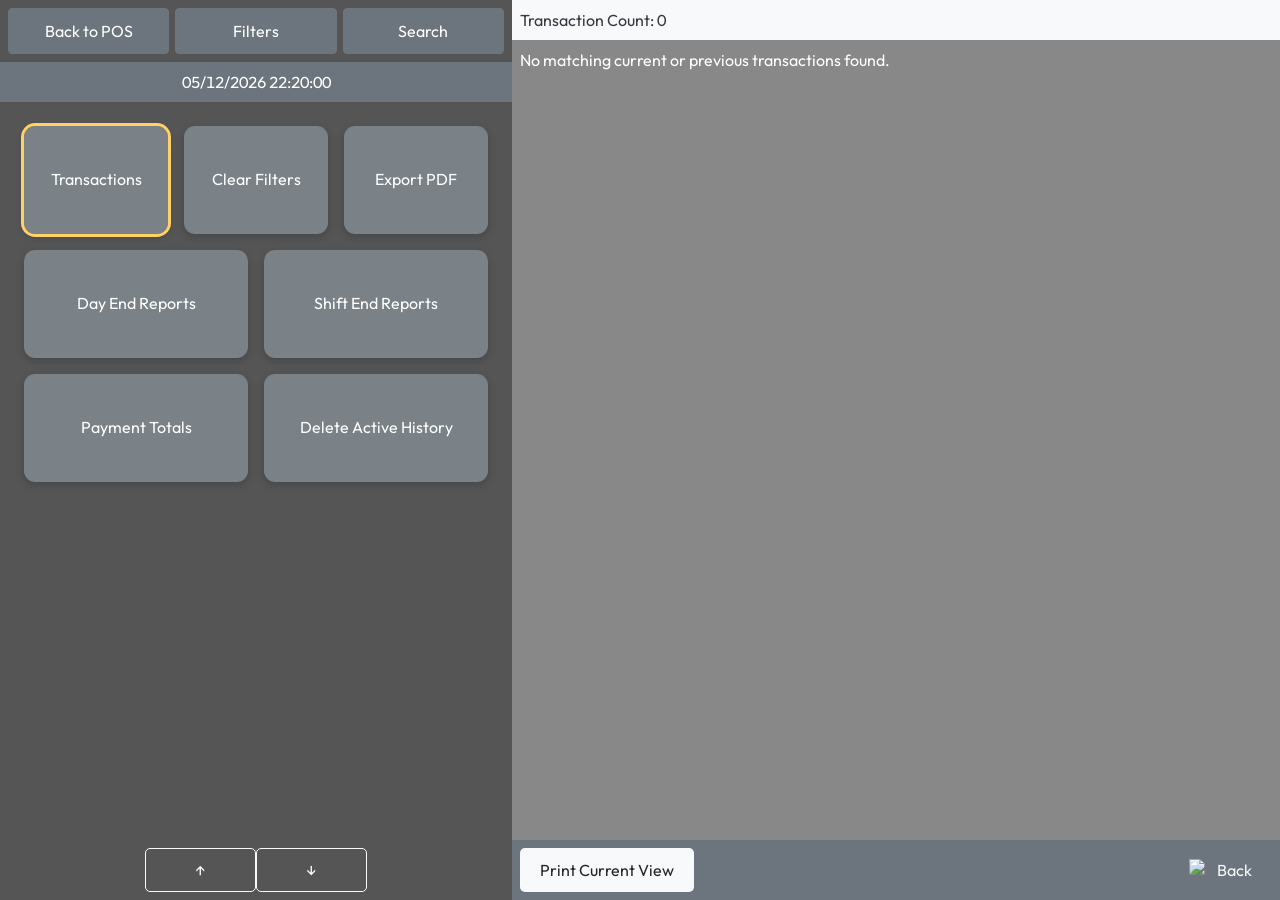
==== history.html @ 29e6bc11 "Initial commit - Rohn POS" ====
<!DOCTYPE html>
<html lang="en">
<head>
    <meta charset="UTF-8">
    <meta name="viewport" content="width=device-width, initial-scale=1.0">
    <title>Rohn POS - Transaction History</title>
    <link rel="icon" type="image/png" href="cash-register.png">
    <link rel="apple-touch-icon" href="cash-register.png">
    <link rel="stylesheet" href="https://stackpath.bootstrapcdn.com/bootstrap/4.5.2/css/bootstrap.min.css">
    <style>
        html, body { height: 100%; margin: 0; font-family: Arial, sans-serif; background: #4a4a4a; color: white; }
        .container-fluid { height: 100%; display: flex; flex-direction: column; }
        .row { display: flex; flex-grow: 1; }
        .left-panel { width: 40%; background: #555; display: flex; flex-direction: column; justify-content: space-between; }
        .right-panel { width: 60%; background: #888; display: flex; flex-direction: column; justify-content: space-between; }
        .transactions { display: flex; justify-content: space-around; padding: 10px; }
        .transactions button { flex: 1; margin: 0 5px; padding: 10px; font-size: 16px; }
        .datetime { text-align: center; padding: 10px; background: #666; }
        .info-bar { display: flex; justify-content: space-between; padding: 10px 20px; background: #999; }
        .actions { display: grid; grid-template-columns: repeat(2, 1fr); gap: 10px; padding: 20px; }
        .actions button { width: 100%; min-height: 70px; padding: 12px; border: 0; border-radius: 8px; }
        .history-list-container { flex-grow: 1; padding: 10px; overflow-y: auto; }
        .transaction { margin-bottom: 15px; padding: 14px; border: 1px solid #ccc; border-radius: 8px; background: #f9f9f9; color: #333; }
        .transaction h3 { margin: 0 0 10px; color: #555; }
        .transaction ul { list-style: none; padding: 0; }
        .transaction li, .archive-entry { padding: 5px 0; border-bottom: 1px dashed #ddd; }
        .total { margin-top: 10px; color: #007bff; font-weight: bold; }
        .footer-buttons { display: flex; justify-content: space-between; padding: 10px 20px; }
        .footer-buttons button { padding: 10px 20px; font-size: 16px; border: 0; border-radius: 5px; }
        .payment-totals-grid { display: grid; grid-template-columns: repeat(3, minmax(0, 1fr)); gap: 14px; }
        .payment-total-card { display: flex; flex-direction: column; gap: 10px; padding: 22px; border-radius: 10px; background: #f8f9fa; color: #333; box-shadow: 0 3px 8px rgb(0 0 0 / 18%); }
        .payment-total-card strong { font-size: 1.7rem; color: #007bff; }
        .payment-total-card.grand-total { grid-column: 1 / -1; background: #e9ecef; }
        .view-active { outline: 3px solid #ffd166 !important; }
        @media (max-width: 600px) { .payment-totals-grid { grid-template-columns: 1fr; } .payment-total-card.grand-total { grid-column: auto; } }
    </style>
    <link rel="stylesheet" href="styles.css">
</head>
<body class="history-page">
    <div class="container-fluid h-100">
        <div class="row h-100">
            <div class="col-md-4 left-panel d-flex flex-column justify-content-between">
                <div>
                    <div class="transactions d-flex justify-content-around p-2">
                        <button onclick="window.location.href='index.html'" class="btn btn-secondary">Back to POS</button>
                        <button id="filter-history" class="btn btn-secondary">Filters</button>
                        <button id="search-history" class="btn btn-secondary">Search</button>
                    </div>
                    <div class="datetime bg-secondary text-center p-2"></div>
                    <div class="actions history-actions">
                        <button id="show-transactions" class="btn btn-secondary">Transactions</button>
                        <button id="clear-history-filters" class="btn btn-secondary">Clear Filters</button>
                        <button id="export-pdf" class="btn btn-secondary">Export PDF</button>
                        <button id="show-day-reports" class="btn btn-secondary">Day End Reports</button>
                        <button id="show-shift-reports" class="btn btn-secondary">Shift End Reports</button>
                        <button id="show-payment-totals" class="btn btn-secondary">Payment Totals</button>
                        <button id="delete-history" class="btn btn-secondary">Delete Active History</button>
                    </div>
                </div>
                <div class="scroll-btns d-flex justify-content-center p-2">
                    <button class="btn btn-outline-light mr-1">&uarr;</button>
                    <button class="btn btn-outline-light">&darr;</button>
                </div>
            </div>
            <div class="col-md-8 right-panel d-flex flex-column justify-content-between">
                <div class="info-bar bg-light text-dark d-flex justify-content-between p-2">
                    <div id="history-heading">Transaction Count: <span id="history-count">0</span></div>
                    <div id="active-filter-label"></div>
                </div>
                <div class="history-list-container p-2 overflow-auto flex-grow-1" id="history-list"></div>
                <div class="footer-buttons bg-secondary d-flex justify-content-between p-2">
                    <button id="print-history" class="btn btn-light" onclick="window.print()">Print Current View</button>
                    <button class="btn btn-outline-light" onclick="window.history.back()">
                        <img src="https://cdn.jsdelivr.net/npm/lucide-static@latest/icons/arrow-left.svg" alt="Back">
                        Back
                    </button>
                </div>
            </div>
        </div>
    </div>
    <script src="script.js"></script>
    <script src="https://cdnjs.cloudflare.com/ajax/libs/jspdf/2.5.1/jspdf.umd.min.js"></script>
    <script>
        let historyFilters = { method: 'All', date: '' };
        let currentHistoryView = 'transactions';

        const getQuery = () => (localStorage.getItem('pos_history_query') || '').toLowerCase();
        const getDate = () => historyFilters.date ? new Date(`${historyFilters.date}T00:00:00`).toLocaleDateString('en-GB') : '';

        function entryMatches(entry) {
            const query = getQuery();
            const date = getDate();
            const type = String(entry.type || '').toLowerCase();
            const queryMatch = !query || String(entry.timestamp || '').toLowerCase().includes(query) || type.includes(query) ||
                (entry.items || []).some(item => String(item.name || item.status || '').toLowerCase().includes(query));
            const dateMatch = !date || String(entry.timestamp || '').startsWith(date);
            const method = historyFilters.method.toLowerCase();
            const methodMatch = historyFilters.method === 'All' ||
                (historyFilters.method === 'Cash' ? type === 'sale' || type.includes('cash') :
                historyFilters.method === 'Debit Card' ? type.includes('debit card') || type.includes('apple pay') :
                historyFilters.method === 'Refund' ? type.includes('refund') : type.includes(method));
            return queryMatch && dateMatch && methodMatch;
        }

        function reportMatches(report) {
            const entries = report.transactions || report.allTransactions || [];
            const ended = new Date(report.endedAt).toLocaleString('en-GB');
            const query = getQuery();
            const date = getDate();
            const matchingEntries = entries.filter(entryMatches);
            const queryMatch = !query || String(report.id).toLowerCase().includes(query) || ended.toLowerCase().includes(query) || matchingEntries.length;
            const dateMatch = !date || ended.startsWith(date) || matchingEntries.length;
            const methodMatch = historyFilters.method === 'All' || matchingEntries.length;
            return queryMatch && dateMatch && methodMatch;
        }

        function setHeading(label, count) {
            document.getElementById('history-heading').innerHTML = `${label}: <span id="history-count">${count}</span>`;
            const parts = [];
            if (historyFilters.method !== 'All') parts.push(historyFilters.method);
            if (historyFilters.date) parts.push(historyFilters.date);
            if (getQuery()) parts.push(`Search: ${getQuery()}`);
            document.getElementById('active-filter-label').textContent = parts.join(' | ');
        }

        function entryCard(entry, printable = true) {
            const card = document.createElement('article');
            card.className = 'transaction';
            card.innerHTML = `
                <h3>Type: ${escapeHtml(entry.type || '-')}</h3>
                <p>Date: ${escapeHtml(entry.timestamp || '-')}</p>
                <ul>${(entry.items || []).map(item => `<li>${escapeHtml(item.name || item.status || '-')} — Qty: ${item.qty || '-'}, Total: ${formatCurrency(item.total)}</li>`).join('')}</ul>
                <div class="total">Total: ${formatCurrency(entry.total)}</div>
                ${printable ? '<button class="print-receipt-btn btn btn-sm btn-primary mt-2">Print Receipt</button>' : ''}
            `;
            card.querySelector('.print-receipt-btn')?.addEventListener('click', () => printReceipt(entry));
            return card;
        }

        function printReceipt(entry) {
            const receipt = window.open('', '', 'width=420,height=650');
            receipt.document.write(`<h2>${escapeHtml(entry.type)}</h2><p>${escapeHtml(entry.timestamp)}</p>`);
            receipt.document.write(`<ul>${(entry.items || []).map(item => `<li>${escapeHtml(item.name || '-')}: ${formatCurrency(item.total)}</li>`).join('')}</ul>`);
            receipt.document.write(`<h3>Total: ${formatCurrency(entry.total)}</h3>`);
            receipt.document.close(); receipt.print();
        }

        function displayTransactions() {
            const lookupActive = Boolean(getQuery() || historyFilters.method !== 'All' || historyFilters.date);
            const sourceEntries = lookupActive
                ? allUniqueEntries()
                : JSON.parse(localStorage.getItem('pos_history') || '[]');
            const entries = sourceEntries
                .filter(entryMatches)
                .sort((a, b) => getEntryTime(b) - getEntryTime(a));
            const list = document.getElementById('history-list'); list.innerHTML = '';
            entries.forEach(entry => list.appendChild(entryCard(entry)));
            if (!entries.length) list.innerHTML = '<p>No matching current or previous transactions found.</p>';
            setHeading('Transaction Count', entries.length);
        }

        function displayReports(kind) {
            const key = kind === 'shift' ? 'pos_shift_reports' : 'pos_day_reports';
            const reports = JSON.parse(localStorage.getItem(key) || '[]').filter(reportMatches).reverse();
            const list = document.getElementById('history-list'); list.innerHTML = '';
            reports.forEach(report => {
                const entries = (report.transactions || report.allTransactions || []).filter(entryMatches);
                const card = document.createElement('section'); card.className = 'transaction archive-report';
                card.innerHTML = `<h3>${kind === 'shift' ? 'Shift End Report' : 'Day End Report'}</h3>
                    <p><strong>Started:</strong> ${new Date(report.startedAt).toLocaleString('en-GB')}</p>
                    <p><strong>Ended:</strong> ${new Date(report.endedAt).toLocaleString('en-GB')}</p>
                    ${kind === 'day' ? `<p><strong>Shifts included:</strong> ${(report.shiftReportIds || []).length}</p>` : ''}
                    <p><strong>Matching transactions:</strong> ${entries.length}</p>
                    <div class="total">Report net total: ${formatCurrency(report.total)}</div>
                    <div class="archive-report-entries"></div>`;
                entries.forEach(entry => {
                    const row = document.createElement('div'); row.className = 'archive-entry';
                    row.textContent = `${entry.timestamp} — ${entry.type}: ${formatCurrency(entry.total)}`;
                    card.querySelector('.archive-report-entries').appendChild(row);
                });
                list.appendChild(card);
            });
            if (!reports.length) list.innerHTML = `<p>No matching ${kind} end reports found.</p>`;
            setHeading(kind === 'shift' ? 'Shift Report Count' : 'Day Report Count', reports.length);
        }

        function allUniqueEntries() {
            const entries = [
                ...JSON.parse(localStorage.getItem('pos_history') || '[]'),
                ...JSON.parse(localStorage.getItem('pos_shift_reports') || '[]').flatMap(report => report.transactions || []),
                ...JSON.parse(localStorage.getItem('pos_day_reports') || '[]').flatMap(report => report.allTransactions || [])
            ];
            const seen = new Set();
            return entries.filter(entry => { const key = entry.id || `${entry.timestamp}-${entry.type}-${entry.total}`; if (seen.has(key)) return false; seen.add(key); return true; });
        }

        function displayTotals() {
            // Payment totals are an independent lifetime summary and intentionally ignore search/filter settings.
            const entries = allUniqueEntries();
            const sum = test => entries.filter(test).reduce((value, entry) => value + (Number(entry.total) || 0), 0);
            const cash = sum(entry => { const t = entry.type.toLowerCase(); return t === 'sale' || t.includes('cash') || t.includes('refund'); });
            const debit = sum(entry => {
                const type = entry.type.toLowerCase();
                return type.includes('debit card') || type.includes('apple pay');
            });
            const credit = sum(entry => entry.type.toLowerCase().includes('credit card'));
            const overall = entries.reduce((value, entry) => value + (Number(entry.total) || 0), 0);
            document.getElementById('history-list').innerHTML = `<section class="payment-totals-grid">
                <article class="payment-total-card"><span>Total Cash Received</span><strong>${formatCurrency(cash)}</strong></article>
                <article class="payment-total-card"><span>Total Debit Card Received</span><strong>${formatCurrency(debit)}</strong></article>
                <article class="payment-total-card"><span>Total Credit Card Received</span><strong>${formatCurrency(credit)}</strong></article>
                <article class="payment-total-card grand-total"><span>Total Received From Everything</span><strong>${formatCurrency(overall)}</strong></article>
            </section>`;
            document.getElementById('history-heading').innerHTML = `Included Transaction Count: <span id="history-count">${entries.length}</span>`;
            document.getElementById('active-filter-label').textContent = 'All payments';
        }

        function render() {
            document.querySelectorAll('[id^="show-"]').forEach(button => button.classList.remove('view-active'));
            document.getElementById(`show-${currentHistoryView === 'shift' ? 'shift-reports' : currentHistoryView === 'day' ? 'day-reports' : currentHistoryView === 'totals' ? 'payment-totals' : 'transactions'}`)?.classList.add('view-active');
            if (currentHistoryView === 'shift') return displayReports('shift');
            if (currentHistoryView === 'day') return displayReports('day');
            if (currentHistoryView === 'totals') return displayTotals();
            displayTransactions();
        }

        document.getElementById('show-shift-reports').onclick = () => { currentHistoryView = 'shift'; render(); };
        document.getElementById('show-day-reports').onclick = () => { currentHistoryView = 'day'; render(); };
        document.getElementById('show-payment-totals').onclick = () => { currentHistoryView = 'totals'; render(); };
        document.getElementById('show-transactions').onclick = () => { currentHistoryView = 'transactions'; render(); };
        document.getElementById('search-history').onclick = async () => {
            const values = await showPosDialog({ title: 'Search History and Reports', message: 'Search active transactions, old shifts, and old day reports.', fields: [{ name: 'query', label: 'Search term', value: localStorage.getItem('pos_history_query') || '', required: false }], confirmText: 'Search' });
            if (!values) return;
            localStorage.setItem('pos_history_query', values.query.trim());
            currentHistoryView = 'transactions';
            render();
        };
        document.getElementById('filter-history').onclick = async () => {
            const values = await showPosDialog({ title: 'Filter History and Reports', message: 'The selected filters apply to transactions, shift reports, and day reports.', fields: [
                { name: 'method', label: 'Payment or transaction type', options: ['All', 'Cash', 'Debit Card', 'Credit Card', 'Apple Pay', 'Amex', 'Refund'], value: historyFilters.method },
                { name: 'date', label: 'Date', type: 'date', value: historyFilters.date, required: false }
            ], confirmText: 'Apply Filters' });
            if (!values) return;
            historyFilters = values;
            currentHistoryView = 'transactions';
            render();
        };
        document.getElementById('clear-history-filters').onclick = () => { historyFilters = { method: 'All', date: '' }; localStorage.removeItem('pos_history_query'); render(); };
        document.getElementById('delete-history').onclick = () => { if (confirm('Delete active transaction history? Archived shift and day reports will be preserved.')) { localStorage.removeItem('pos_history'); render(); } };
        document.getElementById('export-pdf').onclick = () => { if (window.jspdf) { const pdf = new window.jspdf.jsPDF(); pdf.text(document.getElementById('history-list').innerText.slice(0, 8000), 10, 15, { maxWidth: 190 }); pdf.save(`${currentHistoryView}-history.pdf`); } };
        document.addEventListener('DOMContentLoaded', render);
    </script>
</body>
</html>
---- styles.css ----
@import url('https://fonts.googleapis.com/css2?family=Outfit:wght@400;500;600;700&display=swap');

:root {
  --surface-dark: #4a4a4a;
  --panel-left: #555;
  --panel-right: #888;
  --bar: #f8f9fa;
  --focus: #ffd166;
  --gap: clamp(0.5rem, 1.4vw, 1rem);
}

* {
  box-sizing: border-box;
}

html,
body {
  min-height: 100%;
  margin: 0;
  background: var(--surface-dark);
  font-family: 'Outfit', Arial, sans-serif !important;
}

button,
input,
select,
textarea {
  font-family: inherit !important;
}

body {
  overflow-x: hidden;
}

.container-fluid {
  min-height: 100dvh;
  height: auto !important;
  padding: 0;
}

.container-fluid > .row {
  min-height: 100dvh;
  height: auto !important;
  margin: 0;
  flex-wrap: nowrap;
}

.left-panel,
.right-panel {
  min-width: 0;
  width: auto;
  max-width: none;
  padding: 0;
}

.left-panel {
  flex: 0 0 40%;
}

.right-panel {
  flex: 1 1 60%;
  min-height: 100dvh;
  overflow: hidden;
}

.transactions {
  gap: 0.4rem;
}

.transactions button {
  min-width: 0;
  min-height: 44px;
  margin: 0 !important;
  white-space: normal;
}

.datetime,
.info-bar {
  font-variant-numeric: tabular-nums;
}

.info-bar {
  gap: 0.75rem;
  align-items: center;
  flex-wrap: wrap;
}

.item-header,
.item-row {
  gap: 0.5rem;
}

.item-list .item-header,
.item-list .transaction-item-row {
  display: grid !important;
  grid-template-columns: minmax(0, 1fr) 72px 110px;
  align-items: center;
}

.item-list .item-header span:nth-child(2),
.item-list .transaction-item-row span:nth-child(2) {
  text-align: center;
}

.item-list .item-header span:last-child,
.item-list .transaction-item-row span:last-child {
  text-align: right;
}

.transaction-item-row {
  min-height: 42px;
  margin: 2px 0;
  padding: 0.5rem 0.6rem;
  border: 2px solid transparent;
  border-radius: 0.5rem;
  cursor: pointer;
  transition: background-color 160ms ease, border-color 160ms ease, font-size 160ms ease, transform 160ms ease;
}

.transaction-item-row.is-selected {
  position: relative;
  z-index: 1;
  background: #fff3cd;
  border-color: #ffd166;
  color: #202020;
  font-size: 1.12rem;
  font-weight: 700;
  transform: scale(1.015);
  box-shadow: 0 4px 12px rgb(0 0 0 / 22%);
}

.item-header span,
.item-row > span {
  min-width: 0;
  overflow-wrap: anywhere;
}

.actions {
  width: 100%;
  grid-template-columns: repeat(3, minmax(0, 1fr)) !important;
  gap: var(--gap) !important;
  padding: clamp(0.75rem, 2.4vw, 1.5rem) !important;
  align-content: center;
}

.main-actions,
.menu-actions {
  grid-template-columns: repeat(6, minmax(0, 1fr)) !important;
  align-items: center;
}

.main-actions > button:nth-child(1),
.menu-actions > button:nth-child(1) { grid-column: 1 / 3; }
.main-actions > button:nth-child(2),
.menu-actions > button:nth-child(2) { grid-column: 3 / 5; }
.main-actions > button:nth-child(3),
.menu-actions > button:nth-child(3) { grid-column: 5 / 7; }
.main-actions > button:nth-child(4),
.menu-actions > button:nth-child(4) { grid-column: 1 / 3; }
.main-actions > button:nth-child(5),
.menu-actions > button:nth-child(5) { grid-column: 3 / 5; }
.main-actions > button:nth-child(6),
.menu-actions > button:nth-child(6) { grid-column: 5 / 7; }
.main-actions > button:nth-child(7) { grid-column: 1 / 3; }
.main-actions > button:nth-child(8) { grid-column: 3 / 5; }
.main-actions > button:nth-child(9) { grid-column: 5 / 7; }
.menu-actions > button:nth-child(7) { grid-column: 1 / 3; }
.menu-actions > button:nth-child(8) { grid-column: 3 / 5; }
.menu-actions > button:nth-child(9) { grid-column: 5 / 7; }

.history-actions {
  grid-template-columns: repeat(6, minmax(0, 1fr)) !important;
}

.history-actions > button {
  background: #7a8288 !important;
  border-color: #7a8288 !important;
  color: #fff !important;
}

.history-actions > button:nth-child(1) { grid-column: 1 / 3; }
.history-actions > button:nth-child(2) { grid-column: 3 / 5; }
.history-actions > button:nth-child(3) { grid-column: 5 / 7; }
.history-actions > button:nth-child(4) { grid-column: 1 / 4; }
.history-actions > button:nth-child(5) { grid-column: 4 / 7; }
.history-actions > button:nth-child(6) { grid-column: 1 / 4; }
.history-actions > button:nth-child(7) { grid-column: 4 / 7; }

.actions > button,
.actions button {
  position: relative;
  margin-top: 0 !important;
  width: 100%;
  min-width: 0;
  height: clamp(92px, 12vh, 116px);
  min-height: 92px;
  padding: 0.75rem 0.5rem !important;
  border: 0;
  border-radius: 0.7rem !important;
  justify-content: center;
  align-items: center;
  text-align: center !important;
  white-space: normal !important;
  overflow-wrap: anywhere;
  line-height: 1.2;
  box-shadow: 0 3px 8px rgb(0 0 0 / 18%);
  transition: transform 180ms ease, box-shadow 180ms ease, filter 180ms ease;
  animation: button-in 260ms ease both;
}

.actions > button:hover {
  filter: brightness(1.08);
  box-shadow: 0 7px 16px rgb(0 0 0 / 22%);
}

.actions > button:active,
.footer-buttons button:active,
.transactions button:active {
  transform: scale(0.97);
}

button:focus-visible,
a:focus-visible {
  outline: 3px solid var(--focus) !important;
  outline-offset: 2px;
}

.actions button img,
.actions > button img {
  width: 30px;
  height: 30px;
  flex: 0 0 auto;
  margin-bottom: 0.35rem;
  object-fit: contain;
}

.footer-buttons {
  gap: 0.5rem;
  flex-wrap: wrap;
}

.footer-buttons button {
  min-height: 44px;
  display: inline-flex;
  align-items: center;
  justify-content: center;
  gap: 0.4rem;
  transition: transform 150ms ease, background-color 180ms ease, color 180ms ease;
}

.footer-buttons img {
  width: 22px;
  height: 22px;
  margin: 0 !important;
}

.scroll-btns button {
  min-width: 52px;
  min-height: 44px;
}

.transaction-controls {
  display: flex !important;
  align-items: center;
  justify-content: space-between !important;
  gap: 0.75rem;
}

.selection-arrows {
  display: flex;
  gap: 0.5rem;
}

.remove-selected-item {
  width: 111px;
  min-width: 111px !important;
  height: 44px;
  min-height: 44px;
  padding: 0.375rem 0.75rem !important;
  font-size: 16px !important;
  line-height: 1.5;
  border-radius: 5px;
}

.remove-selected-item:disabled {
  opacity: 0.45;
  cursor: not-allowed;
}

.transaction {
  animation: card-in 280ms ease both;
}

.transaction-status {
  display: inline-flex;
  align-items: center;
  justify-content: center;
  width: min(86%, 560px);
  min-height: 76px;
  max-width: 100%;
  padding: 0.85rem 1.25rem;
  border: 2px solid transparent;
  border-radius: 0.85rem;
  font-size: clamp(1.2rem, 2vw, 1.65rem);
  font-weight: 700;
  line-height: 1.25;
  text-align: center;
  letter-spacing: 0.015em;
  animation: status-glow 1.9s ease-in-out infinite alternate;
}

.item-list .transaction-item-row.is-status-row {
  display: flex !important;
  align-items: center;
  justify-content: center;
  min-height: clamp(150px, 27vh, 260px);
  padding: 1rem;
  cursor: default;
}

.transaction-item-row.is-status-row > span:first-child {
  display: flex;
  justify-content: center;
  width: 100%;
}

.transaction-item-row.is-status-row > span:nth-child(2),
.transaction-item-row.is-status-row > span:nth-child(3) {
  display: none;
}

.transaction-status-success {
  color: #f0fdf4;
  background: rgb(22 101 52 / 72%);
  border-color: #22c55e;
  --status-glow: rgb(34 197 94 / 72%);
}

.transaction-status-pending {
  color: #fff7ed;
  background: rgb(154 52 18 / 72%);
  border-color: #fb923c;
  --status-glow: rgb(251 146 60 / 72%);
}

.transaction-status-danger {
  color: #fff1f2;
  background: rgb(153 27 27 / 72%);
  border-color: #ef4444;
  --status-glow: rgb(239 68 68 / 70%);
}

@keyframes status-glow {
  from {
    box-shadow: 0 0 10px var(--status-glow), inset 0 0 8px rgb(255 255 255 / 5%);
  }
  to {
    box-shadow: 0 0 24px var(--status-glow), 0 0 42px rgb(255 255 255 / 8%), inset 0 0 14px rgb(255 255 255 / 10%);
  }
}

.pos-dialog-backdrop {
  position: fixed;
  inset: 0;
  z-index: 9999;
  display: grid;
  place-items: center;
  padding: 1rem;
  background: rgb(35 35 35 / 62%);
  backdrop-filter: blur(3px);
  opacity: 0;
  transition: opacity 160ms ease;
}

.pos-dialog-backdrop.is-open {
  opacity: 1;
}

.pos-dialog-backdrop.is-closing {
  opacity: 0;
}

.pos-dialog {
  width: min(390px, 100%);
  max-height: calc(100dvh - 2rem);
  overflow-y: auto;
  border: 1px solid #777;
  border-radius: 12px;
  background: #666;
  color: #fff;
  box-shadow: 0 24px 70px rgb(0 0 0 / 45%);
  transform: translateY(14px) scale(0.98);
  transition: transform 180ms ease;
}

.is-open .pos-dialog {
  transform: translateY(0) scale(1);
}

.pos-dialog header {
  padding: 1rem 1.15rem 0.4rem;
}

.pos-dialog h2 {
  margin: 0 0 0.3rem;
  font-size: clamp(1.15rem, 2.5vw, 1.4rem);
}

.pos-dialog p {
  margin: 0;
  color: #f0f0f0;
  font-size: 0.9rem;
  line-height: 1.4;
}

.pos-dialog form {
  padding: 0.55rem 1.15rem 1rem;
}

.pos-dialog-fields {
  display: grid;
  gap: 0.65rem;
}

.pos-dialog-fields:empty {
  display: none;
}

.pos-dialog label {
  display: grid;
  gap: 0.25rem;
  margin: 0;
  color: #fff;
  font-size: 0.9rem;
  font-weight: 600;
}

.pos-dialog input,
.pos-dialog select {
  width: 100%;
  min-height: 40px;
  padding: 0.5rem 0.7rem;
  border: 1px solid #aaa;
  border-radius: 7px;
  background: #f8f9fa;
  color: #222;
  font: inherit;
}

.pos-dialog select {
  cursor: pointer;
}

.pos-dialog input:focus,
.pos-dialog select:focus {
  border-color: #333;
  outline: 3px solid rgb(255 255 255 / 30%);
}

@media (min-width: 768px) {
  .sale-dialog {
    width: min(440px, 100%);
  }

  .sale-dialog .pos-dialog-fields {
    grid-template-columns: minmax(0, 1fr) 92px;
    align-items: end;
  }

  .sale-dialog .pos-dialog-fields label:nth-child(3) {
    grid-column: 1 / -1;
  }
}

/* Transaction history is a fixed workspace; only its results list scrolls. */
.history-page {
  height: 100dvh;
  overflow: hidden;
}

.history-page .container-fluid,
.history-page .container-fluid > .row {
  height: 100dvh !important;
  min-height: 0 !important;
  overflow: hidden;
}

.history-page .left-panel,
.history-page .right-panel {
  height: 100dvh;
  min-height: 0;
  overflow: hidden;
}

.history-page .history-list-container {
  min-height: 0;
  overflow-y: auto !important;
  overscroll-behavior: contain;
}

.history-page .footer-buttons img {
  width: 22px;
  height: 22px;
}

@media (max-width: 991.98px) and (orientation: portrait) {
  .main-actions,
  .menu-actions {
    grid-template-columns: repeat(2, minmax(0, 1fr)) !important;
  }

  .main-actions > button,
  .menu-actions > button {
    grid-column: auto !important;
    grid-row: auto !important;
  }

  .main-actions #sales { grid-column: 1 !important; grid-row: 2 !important; }
  .main-actions #non-sales { grid-column: 2 !important; grid-row: 2 !important; }
  .main-actions button[onclick*="menu.html"] { grid-column: 1 !important; grid-row: 1 !important; }
  .main-actions #safe-drop { grid-column: 2 !important; grid-row: 1 !important; }
  .main-actions #void-transaction { grid-column: 1 !important; grid-row: 3 !important; }
  .main-actions #carrier-bag-btn { grid-column: 2 !important; grid-row: 3 !important; }
  .main-actions #cash-payment { grid-column: 1 !important; grid-row: 4 !important; }
  .main-actions #exact-change { grid-column: 2 !important; grid-row: 4 !important; }
  .main-actions #pay-action { grid-column: 1 / -1 !important; grid-row: 5 !important; }

  .menu-actions #day-end-report { grid-column: 1 !important; grid-row: 1 !important; }
  .menu-actions #shift-end-report { grid-column: 2 !important; grid-row: 1 !important; }
  .menu-actions #pending-payment { grid-column: 1 !important; grid-row: 2 !important; }
  .menu-actions #refund-transaction { grid-column: 2 !important; grid-row: 2 !important; }
  .menu-actions #paid-in { grid-column: 1 !important; grid-row: 3 !important; }
  .menu-actions #paid-out { grid-column: 2 !important; grid-row: 3 !important; }
  .menu-actions #close-day { grid-column: 1 !important; grid-row: 4 !important; }
  .menu-actions #close-shift { grid-column: 2 !important; grid-row: 4 !important; }
  .menu-actions #transaction-history-menu { grid-column: 1 / -1 !important; grid-row: 5 !important; }
}

@media (max-width: 767.98px) {
  .history-page .container-fluid > .row {
    flex-direction: column;
  }

  .history-page .left-panel {
    flex: 0 0 45dvh;
    width: 100% !important;
    height: 45dvh;
    min-height: 0;
    max-height: none;
  }

  .history-page .right-panel {
    flex: 1 1 auto;
    width: 100% !important;
    height: 55dvh;
    min-height: 0;
  }

  .history-page .history-list-container {
    flex: 1 1 auto;
    min-height: 0;
  }
}

.pos-dialog-actions {
  display: flex;
  justify-content: flex-end;
  gap: 0.55rem;
  margin-top: 0.85rem;
}

.pos-dialog-actions button {
  min-width: 90px;
  min-height: 40px;
  border-radius: 7px;
  font-weight: 700;
}

.pos-dialog-cancel {
  border: 1px solid #ddd;
  background: #777;
  color: #fff;
}

.pos-dialog-confirm {
  border: 1px solid #eee;
  background: #ccc;
  color: #222;
}

@keyframes button-in {
  from { opacity: 0; transform: translateY(8px); }
  to { opacity: 1; transform: translateY(0); }
}

@keyframes card-in {
  from { opacity: 0; transform: translateY(6px); }
  to { opacity: 1; transform: translateY(0); }
}

@media (max-width: 991.98px) {
  .left-panel {
    flex-basis: 42%;
  }

  .right-panel {
    flex-basis: 58%;
  }

  .actions {
    grid-template-columns: repeat(2, minmax(0, 1fr)) !important;
  }

  .main-actions > button,
  .menu-actions > button,
  .history-actions > button {
    grid-column: auto !important;
  }

  .actions > button,
  .actions button {
    height: 92px;
    min-height: 92px;
  }
}

@media (max-width: 767.98px) {
  .container-fluid > .row {
    display: flex;
    flex-direction: column;
    min-height: 100dvh;
  }

  .left-panel,
  .right-panel {
    width: 100% !important;
    flex: none;
  }

  .left-panel {
    min-height: 42dvh;
    max-height: 48dvh;
  }

  .right-panel {
    min-height: 58dvh;
    overflow: visible;
  }

  .item-list {
    min-height: 130px;
  }

  .actions {
    grid-template-columns: repeat(2, minmax(0, 1fr)) !important;
  }

  .info-bar {
    font-size: 0.9rem;
  }

  .pending-items-list .item-header {
    display: none !important;
  }

  .pending-items-list .item-row {
    display: grid;
    grid-template-columns: 1fr auto;
    padding: 0.75rem;
    border-bottom: 1px solid rgb(255 255 255 / 30%);
  }

  .pending-items-list .item-row > span,
  .pending-items-list .item-row .items-list,
  .pending-items-list .item-row button {
    width: auto !important;
  }

  .pending-items-list .item-row .items-list {
    grid-column: 1 / -1;
  }
}

@media (max-width: 479.98px) {
  .transactions {
    padding: 0.4rem !important;
  }

  .transactions button {
    padding: 0.5rem 0.25rem !important;
    font-size: 0.78rem !important;
  }

  .actions {
    gap: 0.55rem !important;
    padding: 0.65rem !important;
  }

  .actions > button,
  .actions button {
    height: 78px;
    min-height: 78px;
    font-size: 0.78rem !important;
  }

  .actions button img,
  .actions > button img {
    width: 24px;
    height: 24px;
  }

  .footer-buttons {
    justify-content: stretch !important;
    padding: 0.5rem !important;
  }

  .footer-buttons button {
    flex: 1 1 30%;
    min-width: 0;
    padding: 0.55rem 0.35rem !important;
    font-size: 0.78rem !important;
  }

  .item-list .item-header,
  .item-list .transaction-item-row {
    grid-template-columns: minmax(0, 1fr) 50px 82px;
  }

  .remove-selected-item {
    width: calc((100% - 1rem) / 3);
    min-width: 0 !important;
    padding: 0.55rem 0.35rem !important;
    font-size: 0.78rem !important;
  }

  .item-list .transaction-item-row.is-status-row {
    min-height: 120px;
    padding: 0.65rem;
  }

  .transaction-status {
    width: 94%;
    min-height: 60px;
    padding: 0.65rem 0.8rem;
    font-size: 1rem;
  }
}

@media (prefers-reduced-motion: reduce) {
  *,
  *::before,
  *::after {
    scroll-behavior: auto !important;
    animation-duration: 0.01ms !important;
    animation-iteration-count: 1 !important;
    transition-duration: 0.01ms !important;
  }
}

.pending-help {
  display: grid;
  place-items: center;
  padding: 2rem !important;
  color: #eee;
  text-align: center;
  line-height: 1.5;
}

@media (min-width: 768px) {
  .pending-page .pending-items-list .item-header,
  .pending-page .pending-items-list .item-row {
    display: grid !important;
    grid-template-columns: 180px minmax(0, 1fr) 110px 90px;
    gap: 1rem;
    align-items: center;
  }

  .pending-page .pending-items-list .item-header {
    padding: 0.6rem 0.75rem;
    margin: 0 !important;
  }

  .pending-page .pending-items-list .item-row {
    padding: 0.8rem 0.75rem;
  }

  .pending-page .pending-items-list .item-header span,
  .pending-page .pending-items-list .item-row > span,
  .pending-page .pending-items-list .item-row .items-list,
  .pending-page .pending-items-list .item-row button {
    width: auto !important;
    min-width: 0;
    margin: 0;
  }

  .pending-page .pending-items-list .item-header span:nth-child(3),
  .pending-page .pending-items-list .item-row > span:nth-child(3) {
    text-align: right;
  }

  .pending-page .pending-items-list .item-header span:last-child,
  .pending-page .pending-items-list .item-row button {
    justify-self: end;
  }

  .pending-page .pending-items-list ul {
    margin: 0;
  }
}

/* Keep both bottom control bars on one shared baseline. */
.transaction-controls,
.footer-buttons {
  flex: 0 0 60px;
  height: 60px;
  min-height: 60px;
  align-items: center !important;
  padding: 0.5rem !important;
}

.scroll-btns button,
.remove-selected-item {
  box-sizing: border-box;
  width: 111px;
  min-width: 111px !important;
  height: 44px;
  min-height: 44px;
  margin: 0 !important;
  padding: 0.375rem 0.75rem !important;
  border-radius: 5px;
}

.remove-selected-item {
  font-size: 16px !important;
}

.footer-buttons button {
  height: 44px;
  min-height: 44px;
}

@media (max-width: 767.98px) {
  .transaction-controls {
    display: grid !important;
    grid-template-columns: repeat(3, minmax(0, 1fr));
    gap: 0.5rem;
  }

  .transaction-controls .selection-arrows {
    display: contents;
  }

  .transaction-controls button,
  .remove-selected-item {
    width: 100%;
    min-width: 0 !important;
  }
}
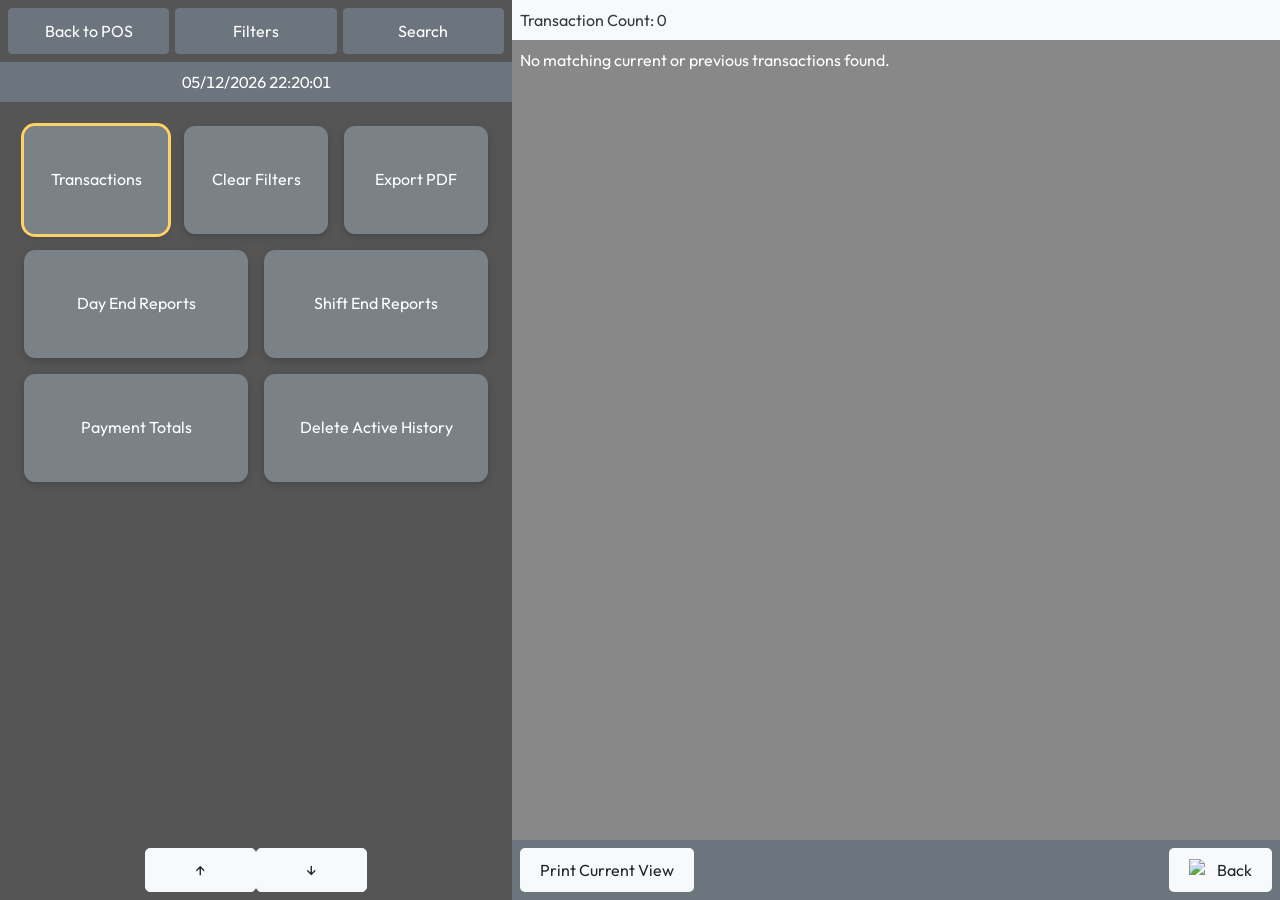
==== commit e6916e76: "changed Payment heading" ====
--- a/history.html
+++ b/history.html
@@ -1,254 +1,582 @@
-<!DOCTYPE html>
+<!doctype html>
 <html lang="en">
-<head>
-    <meta charset="UTF-8">
-    <meta name="viewport" content="width=device-width, initial-scale=1.0">
+  <head>
+    <meta charset="UTF-8" />
+    <meta name="viewport" content="width=device-width, initial-scale=1.0" />
     <title>Rohn POS - Transaction History</title>
-    <link rel="icon" type="image/png" href="cash-register.png">
-    <link rel="apple-touch-icon" href="cash-register.png">
-    <link rel="stylesheet" href="https://stackpath.bootstrapcdn.com/bootstrap/4.5.2/css/bootstrap.min.css">
+    <link rel="icon" type="image/png" href="cash-register.png" />
+    <link rel="apple-touch-icon" href="cash-register.png" />
+    <link
+      rel="stylesheet"
+      href="https://stackpath.bootstrapcdn.com/bootstrap/4.5.2/css/bootstrap.min.css"
+    />
     <style>
-        html, body { height: 100%; margin: 0; font-family: Arial, sans-serif; background: #4a4a4a; color: white; }
-        .container-fluid { height: 100%; display: flex; flex-direction: column; }
-        .row { display: flex; flex-grow: 1; }
-        .left-panel { width: 40%; background: #555; display: flex; flex-direction: column; justify-content: space-between; }
-        .right-panel { width: 60%; background: #888; display: flex; flex-direction: column; justify-content: space-between; }
-        .transactions { display: flex; justify-content: space-around; padding: 10px; }
-        .transactions button { flex: 1; margin: 0 5px; padding: 10px; font-size: 16px; }
-        .datetime { text-align: center; padding: 10px; background: #666; }
-        .info-bar { display: flex; justify-content: space-between; padding: 10px 20px; background: #999; }
-        .actions { display: grid; grid-template-columns: repeat(2, 1fr); gap: 10px; padding: 20px; }
-        .actions button { width: 100%; min-height: 70px; padding: 12px; border: 0; border-radius: 8px; }
-        .history-list-container { flex-grow: 1; padding: 10px; overflow-y: auto; }
-        .transaction { margin-bottom: 15px; padding: 14px; border: 1px solid #ccc; border-radius: 8px; background: #f9f9f9; color: #333; }
-        .transaction h3 { margin: 0 0 10px; color: #555; }
-        .transaction ul { list-style: none; padding: 0; }
-        .transaction li, .archive-entry { padding: 5px 0; border-bottom: 1px dashed #ddd; }
-        .total { margin-top: 10px; color: #007bff; font-weight: bold; }
-        .footer-buttons { display: flex; justify-content: space-between; padding: 10px 20px; }
-        .footer-buttons button { padding: 10px 20px; font-size: 16px; border: 0; border-radius: 5px; }
-        .payment-totals-grid { display: grid; grid-template-columns: repeat(3, minmax(0, 1fr)); gap: 14px; }
-        .payment-total-card { display: flex; flex-direction: column; gap: 10px; padding: 22px; border-radius: 10px; background: #f8f9fa; color: #333; box-shadow: 0 3px 8px rgb(0 0 0 / 18%); }
-        .payment-total-card strong { font-size: 1.7rem; color: #007bff; }
-        .payment-total-card.grand-total { grid-column: 1 / -1; background: #e9ecef; }
-        .view-active { outline: 3px solid #ffd166 !important; }
-        @media (max-width: 600px) { .payment-totals-grid { grid-template-columns: 1fr; } .payment-total-card.grand-total { grid-column: auto; } }
+      html,
+      body {
+        height: 100%;
+        margin: 0;
+        font-family: Arial, sans-serif;
+        background: #4a4a4a;
+        color: white;
+      }
+      .container-fluid {
+        height: 100%;
+        display: flex;
+        flex-direction: column;
+      }
+      .row {
+        display: flex;
+        flex-grow: 1;
+      }
+      .left-panel {
+        width: 40%;
+        background: #555;
+        display: flex;
+        flex-direction: column;
+        justify-content: space-between;
+      }
+      .right-panel {
+        width: 60%;
+        background: #888;
+        display: flex;
+        flex-direction: column;
+        justify-content: space-between;
+      }
+      .transactions {
+        display: flex;
+        justify-content: space-around;
+        padding: 10px;
+      }
+      .transactions button {
+        flex: 1;
+        margin: 0 5px;
+        padding: 10px;
+        font-size: 16px;
+      }
+      .datetime {
+        text-align: center;
+        padding: 10px;
+        background: #666;
+      }
+      .info-bar {
+        display: flex;
+        justify-content: space-between;
+        padding: 10px 20px;
+        background: #999;
+      }
+      .actions {
+        display: grid;
+        grid-template-columns: repeat(2, 1fr);
+        gap: 10px;
+        padding: 20px;
+      }
+      .actions button {
+        width: 100%;
+        min-height: 70px;
+        padding: 12px;
+        border: 0;
+        border-radius: 8px;
+      }
+      .history-list-container {
+        flex-grow: 1;
+        padding: 10px;
+        overflow-y: auto;
+      }
+      .transaction {
+        margin-bottom: 15px;
+        padding: 14px;
+        border: 1px solid #ccc;
+        border-radius: 8px;
+        background: #f9f9f9;
+        color: #333;
+      }
+      .transaction h3 {
+        margin: 0 0 10px;
+        color: #555;
+      }
+      .transaction ul {
+        list-style: none;
+        padding: 0;
+      }
+      .transaction li,
+      .archive-entry {
+        padding: 5px 0;
+        border-bottom: 1px dashed #ddd;
+      }
+      .total {
+        margin-top: 10px;
+        color: #007bff;
+        font-weight: bold;
+      }
+      .footer-buttons {
+        display: flex;
+        justify-content: space-between;
+        padding: 10px 20px;
+      }
+      .footer-buttons button {
+        padding: 10px 20px;
+        font-size: 16px;
+        border: 0;
+        border-radius: 5px;
+      }
+      .payment-totals-grid {
+        display: grid;
+        grid-template-columns: repeat(3, minmax(0, 1fr));
+        gap: 14px;
+      }
+      .payment-total-card {
+        display: flex;
+        flex-direction: column;
+        gap: 10px;
+        padding: 22px;
+        border-radius: 10px;
+        background: #f8f9fa;
+        color: #333;
+        box-shadow: 0 3px 8px rgb(0 0 0 / 18%);
+      }
+      .payment-total-card strong {
+        font-size: 1.7rem;
+        color: #007bff;
+      }
+      .payment-total-card.grand-total {
+        grid-column: 1 / -1;
+        background: #e9ecef;
+      }
+      .view-active {
+        outline: 3px solid #ffd166 !important;
+      }
+      @media (max-width: 600px) {
+        .payment-totals-grid {
+          grid-template-columns: 1fr;
+        }
+        .payment-total-card.grand-total {
+          grid-column: auto;
+        }
+      }
     </style>
-    <link rel="stylesheet" href="styles.css">
-</head>
-<body class="history-page">
+    <link rel="stylesheet" href="styles.css" />
+  </head>
+  <body class="history-page">
     <div class="container-fluid h-100">
-        <div class="row h-100">
-            <div class="col-md-4 left-panel d-flex flex-column justify-content-between">
-                <div>
-                    <div class="transactions d-flex justify-content-around p-2">
-                        <button onclick="window.location.href='index.html'" class="btn btn-secondary">Back to POS</button>
-                        <button id="filter-history" class="btn btn-secondary">Filters</button>
-                        <button id="search-history" class="btn btn-secondary">Search</button>
-                    </div>
-                    <div class="datetime bg-secondary text-center p-2"></div>
-                    <div class="actions history-actions">
-                        <button id="show-transactions" class="btn btn-secondary">Transactions</button>
-                        <button id="clear-history-filters" class="btn btn-secondary">Clear Filters</button>
-                        <button id="export-pdf" class="btn btn-secondary">Export PDF</button>
-                        <button id="show-day-reports" class="btn btn-secondary">Day End Reports</button>
-                        <button id="show-shift-reports" class="btn btn-secondary">Shift End Reports</button>
-                        <button id="show-payment-totals" class="btn btn-secondary">Payment Totals</button>
-                        <button id="delete-history" class="btn btn-secondary">Delete Active History</button>
-                    </div>
-                </div>
-                <div class="scroll-btns d-flex justify-content-center p-2">
-                    <button class="btn btn-outline-light mr-1">&uarr;</button>
-                    <button class="btn btn-outline-light">&darr;</button>
-                </div>
+      <div class="row h-100">
+        <div
+          class="col-md-4 left-panel d-flex flex-column justify-content-between"
+        >
+          <div>
+            <div class="transactions d-flex justify-content-around p-2">
+              <button
+                onclick="window.location.href = 'index.html'"
+                class="btn btn-secondary"
+              >
+                Back to POS
+              </button>
+              <button id="filter-history" class="btn btn-secondary">
+                Filters
+              </button>
+              <button id="search-history" class="btn btn-secondary">
+                Search
+              </button>
             </div>
-            <div class="col-md-8 right-panel d-flex flex-column justify-content-between">
-                <div class="info-bar bg-light text-dark d-flex justify-content-between p-2">
-                    <div id="history-heading">Transaction Count: <span id="history-count">0</span></div>
-                    <div id="active-filter-label"></div>
-                </div>
-                <div class="history-list-container p-2 overflow-auto flex-grow-1" id="history-list"></div>
-                <div class="footer-buttons bg-secondary d-flex justify-content-between p-2">
-                    <button id="print-history" class="btn btn-light" onclick="window.print()">Print Current View</button>
-                    <button class="btn btn-outline-light" onclick="window.history.back()">
-                        <img src="https://cdn.jsdelivr.net/npm/lucide-static@latest/icons/arrow-left.svg" alt="Back">
-                        Back
-                    </button>
-                </div>
+            <div class="datetime bg-secondary text-center p-2"></div>
+            <div class="actions history-actions">
+              <button id="show-transactions" class="btn btn-secondary">
+                Transactions
+              </button>
+              <button id="clear-history-filters" class="btn btn-secondary">
+                Clear Filters
+              </button>
+              <button id="export-pdf" class="btn btn-secondary">
+                Export PDF
+              </button>
+              <button id="show-day-reports" class="btn btn-secondary">
+                Day End Reports
+              </button>
+              <button id="show-shift-reports" class="btn btn-secondary">
+                Shift End Reports
+              </button>
+              <button id="show-payment-totals" class="btn btn-secondary">
+                Payment Totals
+              </button>
+              <button id="delete-history" class="btn btn-secondary">
+                Delete Active History
+              </button>
             </div>
+          </div>
+          <div class="scroll-btns d-flex justify-content-center p-2">
+            <button class="btn btn-outline-light mr-1">&uarr;</button>
+            <button class="btn btn-outline-light">&darr;</button>
+          </div>
         </div>
+        <div
+          class="col-md-8 right-panel d-flex flex-column justify-content-between"
+        >
+          <div
+            class="info-bar bg-light text-dark d-flex justify-content-between p-2"
+          >
+            <div id="history-heading">
+              Transaction Count: <span id="history-count">0</span>
+            </div>
+            <div id="active-filter-label"></div>
+          </div>
+          <div
+            class="history-list-container p-2 overflow-auto flex-grow-1"
+            id="history-list"
+          ></div>
+          <div
+            class="footer-buttons bg-secondary d-flex justify-content-between p-2"
+          >
+            <button
+              id="print-history"
+              class="btn btn-light"
+              onclick="window.print()"
+            >
+              Print Current View
+            </button>
+            <button
+              class="btn btn-outline-light"
+              onclick="window.history.back()"
+            >
+              <img
+                src="https://cdn.jsdelivr.net/npm/lucide-static@latest/icons/arrow-left.svg"
+                alt="Back"
+              />
+              Back
+            </button>
+          </div>
+        </div>
+      </div>
     </div>
     <script src="script.js"></script>
     <script src="https://cdnjs.cloudflare.com/ajax/libs/jspdf/2.5.1/jspdf.umd.min.js"></script>
     <script>
-        let historyFilters = { method: 'All', date: '' };
-        let currentHistoryView = 'transactions';
-
-        const getQuery = () => (localStorage.getItem('pos_history_query') || '').toLowerCase();
-        const getDate = () => historyFilters.date ? new Date(`${historyFilters.date}T00:00:00`).toLocaleDateString('en-GB') : '';
-
-        function entryMatches(entry) {
-            const query = getQuery();
-            const date = getDate();
-            const type = String(entry.type || '').toLowerCase();
-            const queryMatch = !query || String(entry.timestamp || '').toLowerCase().includes(query) || type.includes(query) ||
-                (entry.items || []).some(item => String(item.name || item.status || '').toLowerCase().includes(query));
-            const dateMatch = !date || String(entry.timestamp || '').startsWith(date);
-            const method = historyFilters.method.toLowerCase();
-            const methodMatch = historyFilters.method === 'All' ||
-                (historyFilters.method === 'Cash' ? type === 'sale' || type.includes('cash') :
-                historyFilters.method === 'Debit Card' ? type.includes('debit card') || type.includes('apple pay') :
-                historyFilters.method === 'Refund' ? type.includes('refund') : type.includes(method));
-            return queryMatch && dateMatch && methodMatch;
-        }
-
-        function reportMatches(report) {
-            const entries = report.transactions || report.allTransactions || [];
-            const ended = new Date(report.endedAt).toLocaleString('en-GB');
-            const query = getQuery();
-            const date = getDate();
-            const matchingEntries = entries.filter(entryMatches);
-            const queryMatch = !query || String(report.id).toLowerCase().includes(query) || ended.toLowerCase().includes(query) || matchingEntries.length;
-            const dateMatch = !date || ended.startsWith(date) || matchingEntries.length;
-            const methodMatch = historyFilters.method === 'All' || matchingEntries.length;
-            return queryMatch && dateMatch && methodMatch;
-        }
-
-        function setHeading(label, count) {
-            document.getElementById('history-heading').innerHTML = `${label}: <span id="history-count">${count}</span>`;
-            const parts = [];
-            if (historyFilters.method !== 'All') parts.push(historyFilters.method);
-            if (historyFilters.date) parts.push(historyFilters.date);
-            if (getQuery()) parts.push(`Search: ${getQuery()}`);
-            document.getElementById('active-filter-label').textContent = parts.join(' | ');
-        }
-
-        function entryCard(entry, printable = true) {
-            const card = document.createElement('article');
-            card.className = 'transaction';
-            card.innerHTML = `
-                <h3>Type: ${escapeHtml(entry.type || '-')}</h3>
-                <p>Date: ${escapeHtml(entry.timestamp || '-')}</p>
-                <ul>${(entry.items || []).map(item => `<li>${escapeHtml(item.name || item.status || '-')} — Qty: ${item.qty || '-'}, Total: ${formatCurrency(item.total)}</li>`).join('')}</ul>
+      let historyFilters = { method: "All", date: "" };
+      let currentHistoryView = "transactions";
+
+      const getQuery = () =>
+        (localStorage.getItem("pos_history_query") || "").toLowerCase();
+      const getDate = () =>
+        historyFilters.date
+          ? new Date(`${historyFilters.date}T00:00:00`).toLocaleDateString(
+              "en-GB",
+            )
+          : "";
+
+      function entryMatches(entry) {
+        const query = getQuery();
+        const date = getDate();
+        const type = String(entry.type || "").toLowerCase();
+        const queryMatch =
+          !query ||
+          String(entry.timestamp || "")
+            .toLowerCase()
+            .includes(query) ||
+          type.includes(query) ||
+          (entry.items || []).some((item) =>
+            String(item.name || item.status || "")
+              .toLowerCase()
+              .includes(query),
+          );
+        const dateMatch =
+          !date || String(entry.timestamp || "").startsWith(date);
+        const method = historyFilters.method.toLowerCase();
+        const methodMatch =
+          historyFilters.method === "All" ||
+          (historyFilters.method === "Cash"
+            ? type === "sale" || type.includes("cash")
+            : historyFilters.method === "Debit Card"
+              ? type.includes("debit card") || type.includes("apple pay")
+              : historyFilters.method === "Refund"
+                ? type.includes("refund")
+                : type.includes(method));
+        return queryMatch && dateMatch && methodMatch;
+      }
+
+      function reportMatches(report) {
+        const entries = report.transactions || report.allTransactions || [];
+        const ended = new Date(report.endedAt).toLocaleString("en-GB");
+        const query = getQuery();
+        const date = getDate();
+        const matchingEntries = entries.filter(entryMatches);
+        const queryMatch =
+          !query ||
+          String(report.id).toLowerCase().includes(query) ||
+          ended.toLowerCase().includes(query) ||
+          matchingEntries.length;
+        const dateMatch =
+          !date || ended.startsWith(date) || matchingEntries.length;
+        const methodMatch =
+          historyFilters.method === "All" || matchingEntries.length;
+        return queryMatch && dateMatch && methodMatch;
+      }
+
+      function setHeading(label, count) {
+        document.getElementById("history-heading").innerHTML =
+          `${label}: <span id="history-count">${count}</span>`;
+        const parts = [];
+        if (historyFilters.method !== "All") parts.push(historyFilters.method);
+        if (historyFilters.date) parts.push(historyFilters.date);
+        if (getQuery()) parts.push(`Search: ${getQuery()}`);
+        document.getElementById("active-filter-label").textContent =
+          parts.join(" | ");
+      }
+
+      function entryCard(entry, printable = true) {
+        const card = document.createElement("article");
+        card.className = "transaction";
+        card.innerHTML = `
+                <h3>Type: ${escapeHtml(entry.type || "-")}</h3>
+                <p>Date: ${escapeHtml(entry.timestamp || "-")}</p>
+                <ul>${(entry.items || []).map((item) => `<li>${escapeHtml(item.name || item.status || "-")} — Qty: ${item.qty || "-"}, Total: ${formatCurrency(item.total)}</li>`).join("")}</ul>
                 <div class="total">Total: ${formatCurrency(entry.total)}</div>
-                ${printable ? '<button class="print-receipt-btn btn btn-sm btn-primary mt-2">Print Receipt</button>' : ''}
+                ${printable ? '<button class="print-receipt-btn btn btn-sm btn-primary mt-2">Print Receipt</button>' : ""}
             `;
-            card.querySelector('.print-receipt-btn')?.addEventListener('click', () => printReceipt(entry));
-            return card;
-        }
-
-        function printReceipt(entry) {
-            const receipt = window.open('', '', 'width=420,height=650');
-            receipt.document.write(`<h2>${escapeHtml(entry.type)}</h2><p>${escapeHtml(entry.timestamp)}</p>`);
-            receipt.document.write(`<ul>${(entry.items || []).map(item => `<li>${escapeHtml(item.name || '-')}: ${formatCurrency(item.total)}</li>`).join('')}</ul>`);
-            receipt.document.write(`<h3>Total: ${formatCurrency(entry.total)}</h3>`);
-            receipt.document.close(); receipt.print();
-        }
-
-        function displayTransactions() {
-            const lookupActive = Boolean(getQuery() || historyFilters.method !== 'All' || historyFilters.date);
-            const sourceEntries = lookupActive
-                ? allUniqueEntries()
-                : JSON.parse(localStorage.getItem('pos_history') || '[]');
-            const entries = sourceEntries
-                .filter(entryMatches)
-                .sort((a, b) => getEntryTime(b) - getEntryTime(a));
-            const list = document.getElementById('history-list'); list.innerHTML = '';
-            entries.forEach(entry => list.appendChild(entryCard(entry)));
-            if (!entries.length) list.innerHTML = '<p>No matching current or previous transactions found.</p>';
-            setHeading('Transaction Count', entries.length);
-        }
-
-        function displayReports(kind) {
-            const key = kind === 'shift' ? 'pos_shift_reports' : 'pos_day_reports';
-            const reports = JSON.parse(localStorage.getItem(key) || '[]').filter(reportMatches).reverse();
-            const list = document.getElementById('history-list'); list.innerHTML = '';
-            reports.forEach(report => {
-                const entries = (report.transactions || report.allTransactions || []).filter(entryMatches);
-                const card = document.createElement('section'); card.className = 'transaction archive-report';
-                card.innerHTML = `<h3>${kind === 'shift' ? 'Shift End Report' : 'Day End Report'}</h3>
-                    <p><strong>Started:</strong> ${new Date(report.startedAt).toLocaleString('en-GB')}</p>
-                    <p><strong>Ended:</strong> ${new Date(report.endedAt).toLocaleString('en-GB')}</p>
-                    ${kind === 'day' ? `<p><strong>Shifts included:</strong> ${(report.shiftReportIds || []).length}</p>` : ''}
+        card
+          .querySelector(".print-receipt-btn")
+          ?.addEventListener("click", () => printReceipt(entry));
+        return card;
+      }
+
+      function printReceipt(entry) {
+        const receipt = window.open("", "", "width=420,height=650");
+        receipt.document.write(
+          `<h2>${escapeHtml(entry.type)}</h2><p>${escapeHtml(entry.timestamp)}</p>`,
+        );
+        receipt.document.write(
+          `<ul>${(entry.items || []).map((item) => `<li>${escapeHtml(item.name || "-")}: ${formatCurrency(item.total)}</li>`).join("")}</ul>`,
+        );
+        receipt.document.write(
+          `<h3>Total: ${formatCurrency(entry.total)}</h3>`,
+        );
+        receipt.document.close();
+        receipt.print();
+      }
+
+      function displayTransactions() {
+        const lookupActive = Boolean(
+          getQuery() || historyFilters.method !== "All" || historyFilters.date,
+        );
+        const sourceEntries = lookupActive
+          ? allUniqueEntries()
+          : JSON.parse(localStorage.getItem("pos_history") || "[]");
+        const entries = sourceEntries
+          .filter(entryMatches)
+          .sort((a, b) => getEntryTime(b) - getEntryTime(a));
+        const list = document.getElementById("history-list");
+        list.innerHTML = "";
+        entries.forEach((entry) => list.appendChild(entryCard(entry)));
+        if (!entries.length)
+          list.innerHTML =
+            "<p>No matching current or previous transactions found.</p>";
+        setHeading("Transaction Count", entries.length);
+      }
+
+      function displayReports(kind) {
+        const key = kind === "shift" ? "pos_shift_reports" : "pos_day_reports";
+        const reports = JSON.parse(localStorage.getItem(key) || "[]")
+          .filter(reportMatches)
+          .reverse();
+        const list = document.getElementById("history-list");
+        list.innerHTML = "";
+        reports.forEach((report) => {
+          const entries = (
+            report.transactions ||
+            report.allTransactions ||
+            []
+          ).filter(entryMatches);
+          const card = document.createElement("section");
+          card.className = "transaction archive-report";
+          card.innerHTML = `<h3>${kind === "shift" ? "Shift End Report" : "Day End Report"}</h3>
+                    <p><strong>Started:</strong> ${new Date(report.startedAt).toLocaleString("en-GB")}</p>
+                    <p><strong>Ended:</strong> ${new Date(report.endedAt).toLocaleString("en-GB")}</p>
+                    ${kind === "day" ? `<p><strong>Shifts included:</strong> ${(report.shiftReportIds || []).length}</p>` : ""}
                     <p><strong>Matching transactions:</strong> ${entries.length}</p>
                     <div class="total">Report net total: ${formatCurrency(report.total)}</div>
                     <div class="archive-report-entries"></div>`;
-                entries.forEach(entry => {
-                    const row = document.createElement('div'); row.className = 'archive-entry';
-                    row.textContent = `${entry.timestamp} — ${entry.type}: ${formatCurrency(entry.total)}`;
-                    card.querySelector('.archive-report-entries').appendChild(row);
-                });
-                list.appendChild(card);
-            });
-            if (!reports.length) list.innerHTML = `<p>No matching ${kind} end reports found.</p>`;
-            setHeading(kind === 'shift' ? 'Shift Report Count' : 'Day Report Count', reports.length);
-        }
-
-        function allUniqueEntries() {
-            const entries = [
-                ...JSON.parse(localStorage.getItem('pos_history') || '[]'),
-                ...JSON.parse(localStorage.getItem('pos_shift_reports') || '[]').flatMap(report => report.transactions || []),
-                ...JSON.parse(localStorage.getItem('pos_day_reports') || '[]').flatMap(report => report.allTransactions || [])
-            ];
-            const seen = new Set();
-            return entries.filter(entry => { const key = entry.id || `${entry.timestamp}-${entry.type}-${entry.total}`; if (seen.has(key)) return false; seen.add(key); return true; });
-        }
-
-        function displayTotals() {
-            // Payment totals are an independent lifetime summary and intentionally ignore search/filter settings.
-            const entries = allUniqueEntries();
-            const sum = test => entries.filter(test).reduce((value, entry) => value + (Number(entry.total) || 0), 0);
-            const cash = sum(entry => { const t = entry.type.toLowerCase(); return t === 'sale' || t.includes('cash') || t.includes('refund'); });
-            const debit = sum(entry => {
-                const type = entry.type.toLowerCase();
-                return type.includes('debit card') || type.includes('apple pay');
-            });
-            const credit = sum(entry => entry.type.toLowerCase().includes('credit card'));
-            const overall = entries.reduce((value, entry) => value + (Number(entry.total) || 0), 0);
-            document.getElementById('history-list').innerHTML = `<section class="payment-totals-grid">
+          entries.forEach((entry) => {
+            const row = document.createElement("div");
+            row.className = "archive-entry";
+            row.textContent = `${entry.timestamp} — ${entry.type}: ${formatCurrency(entry.total)}`;
+            card.querySelector(".archive-report-entries").appendChild(row);
+          });
+          list.appendChild(card);
+        });
+        if (!reports.length)
+          list.innerHTML = `<p>No matching ${kind} end reports found.</p>`;
+        setHeading(
+          kind === "shift" ? "Shift Report Count" : "Day Report Count",
+          reports.length,
+        );
+      }
+
+      function allUniqueEntries() {
+        const entries = [
+          ...JSON.parse(localStorage.getItem("pos_history") || "[]"),
+          ...JSON.parse(
+            localStorage.getItem("pos_shift_reports") || "[]",
+          ).flatMap((report) => report.transactions || []),
+          ...JSON.parse(
+            localStorage.getItem("pos_day_reports") || "[]",
+          ).flatMap((report) => report.allTransactions || []),
+        ];
+        const seen = new Set();
+        return entries.filter((entry) => {
+          const key =
+            entry.id || `${entry.timestamp}-${entry.type}-${entry.total}`;
+          if (seen.has(key)) return false;
+          seen.add(key);
+          return true;
+        });
+      }
+
+      function displayTotals() {
+        // Payment totals are an independent lifetime summary and intentionally ignore search/filter settings.
+        const entries = allUniqueEntries();
+        const sum = (test) =>
+          entries
+            .filter(test)
+            .reduce((value, entry) => value + (Number(entry.total) || 0), 0);
+        const cash = sum((entry) => {
+          const t = entry.type.toLowerCase();
+          return t === "sale" || t.includes("cash") || t.includes("refund");
+        });
+        const debit = sum((entry) => {
+          const type = entry.type.toLowerCase();
+          return type.includes("debit card") || type.includes("apple pay");
+        });
+        const credit = sum((entry) =>
+          entry.type.toLowerCase().includes("credit card"),
+        );
+        const overall = entries.reduce(
+          (value, entry) => value + (Number(entry.total) || 0),
+          0,
+        );
+        document.getElementById("history-list").innerHTML =
+          `<section class="payment-totals-grid">
                 <article class="payment-total-card"><span>Total Cash Received</span><strong>${formatCurrency(cash)}</strong></article>
                 <article class="payment-total-card"><span>Total Debit Card Received</span><strong>${formatCurrency(debit)}</strong></article>
                 <article class="payment-total-card"><span>Total Credit Card Received</span><strong>${formatCurrency(credit)}</strong></article>
-                <article class="payment-total-card grand-total"><span>Total Received From Everything</span><strong>${formatCurrency(overall)}</strong></article>
+                <article class="payment-total-card grand-total"><span>Total Received</span><strong>${formatCurrency(overall)}</strong></article>
             </section>`;
-            document.getElementById('history-heading').innerHTML = `Included Transaction Count: <span id="history-count">${entries.length}</span>`;
-            document.getElementById('active-filter-label').textContent = 'All payments';
+        document.getElementById("history-heading").innerHTML =
+          `Included Transaction Count: <span id="history-count">${entries.length}</span>`;
+        document.getElementById("active-filter-label").textContent =
+          "All payments";
+      }
+
+      function render() {
+        document
+          .querySelectorAll('[id^="show-"]')
+          .forEach((button) => button.classList.remove("view-active"));
+        document
+          .getElementById(
+            `show-${currentHistoryView === "shift" ? "shift-reports" : currentHistoryView === "day" ? "day-reports" : currentHistoryView === "totals" ? "payment-totals" : "transactions"}`,
+          )
+          ?.classList.add("view-active");
+        if (currentHistoryView === "shift") return displayReports("shift");
+        if (currentHistoryView === "day") return displayReports("day");
+        if (currentHistoryView === "totals") return displayTotals();
+        displayTransactions();
+      }
+
+      document.getElementById("show-shift-reports").onclick = () => {
+        currentHistoryView = "shift";
+        render();
+      };
+      document.getElementById("show-day-reports").onclick = () => {
+        currentHistoryView = "day";
+        render();
+      };
+      document.getElementById("show-payment-totals").onclick = () => {
+        currentHistoryView = "totals";
+        render();
+      };
+      document.getElementById("show-transactions").onclick = () => {
+        currentHistoryView = "transactions";
+        render();
+      };
+      document.getElementById("search-history").onclick = async () => {
+        const values = await showPosDialog({
+          title: "Search History and Reports",
+          message:
+            "Search active transactions, old shifts, and old day reports.",
+          fields: [
+            {
+              name: "query",
+              label: "Search term",
+              value: localStorage.getItem("pos_history_query") || "",
+              required: false,
+            },
+          ],
+          confirmText: "Search",
+        });
+        if (!values) return;
+        localStorage.setItem("pos_history_query", values.query.trim());
+        currentHistoryView = "transactions";
+        render();
+      };
+      document.getElementById("filter-history").onclick = async () => {
+        const values = await showPosDialog({
+          title: "Filter History and Reports",
+          message:
+            "The selected filters apply to transactions, shift reports, and day reports.",
+          fields: [
+            {
+              name: "method",
+              label: "Payment or transaction type",
+              options: [
+                "All",
+                "Cash",
+                "Debit Card",
+                "Credit Card",
+                "Apple Pay",
+                "Amex",
+                "Refund",
+              ],
+              value: historyFilters.method,
+            },
+            {
+              name: "date",
+              label: "Date",
+              type: "date",
+              value: historyFilters.date,
+              required: false,
+            },
+          ],
+          confirmText: "Apply Filters",
+        });
+        if (!values) return;
+        historyFilters = values;
+        currentHistoryView = "transactions";
+        render();
+      };
+      document.getElementById("clear-history-filters").onclick = () => {
+        historyFilters = { method: "All", date: "" };
+        localStorage.removeItem("pos_history_query");
+        render();
+      };
+      document.getElementById("delete-history").onclick = () => {
+        if (
+          confirm(
+            "Delete active transaction history? Archived shift and day reports will be preserved.",
+          )
+        ) {
+          localStorage.removeItem("pos_history");
+          render();
         }
-
-        function render() {
-            document.querySelectorAll('[id^="show-"]').forEach(button => button.classList.remove('view-active'));
-            document.getElementById(`show-${currentHistoryView === 'shift' ? 'shift-reports' : currentHistoryView === 'day' ? 'day-reports' : currentHistoryView === 'totals' ? 'payment-totals' : 'transactions'}`)?.classList.add('view-active');
-            if (currentHistoryView === 'shift') return displayReports('shift');
-            if (currentHistoryView === 'day') return displayReports('day');
-            if (currentHistoryView === 'totals') return displayTotals();
-            displayTransactions();
+      };
+      document.getElementById("export-pdf").onclick = () => {
+        if (window.jspdf) {
+          const pdf = new window.jspdf.jsPDF();
+          pdf.text(
+            document.getElementById("history-list").innerText.slice(0, 8000),
+            10,
+            15,
+            { maxWidth: 190 },
+          );
+          pdf.save(`${currentHistoryView}-history.pdf`);
         }
-
-        document.getElementById('show-shift-reports').onclick = () => { currentHistoryView = 'shift'; render(); };
-        document.getElementById('show-day-reports').onclick = () => { currentHistoryView = 'day'; render(); };
-        document.getElementById('show-payment-totals').onclick = () => { currentHistoryView = 'totals'; render(); };
-        document.getElementById('show-transactions').onclick = () => { currentHistoryView = 'transactions'; render(); };
-        document.getElementById('search-history').onclick = async () => {
-            const values = await showPosDialog({ title: 'Search History and Reports', message: 'Search active transactions, old shifts, and old day reports.', fields: [{ name: 'query', label: 'Search term', value: localStorage.getItem('pos_history_query') || '', required: false }], confirmText: 'Search' });
-            if (!values) return;
-            localStorage.setItem('pos_history_query', values.query.trim());
-            currentHistoryView = 'transactions';
-            render();
-        };
-        document.getElementById('filter-history').onclick = async () => {
-            const values = await showPosDialog({ title: 'Filter History and Reports', message: 'The selected filters apply to transactions, shift reports, and day reports.', fields: [
-                { name: 'method', label: 'Payment or transaction type', options: ['All', 'Cash', 'Debit Card', 'Credit Card', 'Apple Pay', 'Amex', 'Refund'], value: historyFilters.method },
-                { name: 'date', label: 'Date', type: 'date', value: historyFilters.date, required: false }
-            ], confirmText: 'Apply Filters' });
-            if (!values) return;
-            historyFilters = values;
-            currentHistoryView = 'transactions';
-            render();
-        };
-        document.getElementById('clear-history-filters').onclick = () => { historyFilters = { method: 'All', date: '' }; localStorage.removeItem('pos_history_query'); render(); };
-        document.getElementById('delete-history').onclick = () => { if (confirm('Delete active transaction history? Archived shift and day reports will be preserved.')) { localStorage.removeItem('pos_history'); render(); } };
-        document.getElementById('export-pdf').onclick = () => { if (window.jspdf) { const pdf = new window.jspdf.jsPDF(); pdf.text(document.getElementById('history-list').innerText.slice(0, 8000), 10, 15, { maxWidth: 190 }); pdf.save(`${currentHistoryView}-history.pdf`); } };
-        document.addEventListener('DOMContentLoaded', render);
+      };
+      document.addEventListener("DOMContentLoaded", render);
     </script>
-</body>
+  </body>
 </html>
--- a/styles.css
+++ b/styles.css
@@ -839,6 +839,27 @@
   min-height: 44px;
 }
 
+/* Match Back and selection arrows to the white Home button style. */
+.footer-buttons .btn-outline-light,
+.transaction-controls .btn-outline-light,
+.scroll-btns:not(.transaction-controls) .btn-outline-light {
+  color: #212529 !important;
+  background-color: #f8f9fa !important;
+  border-color: #f8f9fa !important;
+}
+
+.footer-buttons .btn-outline-light:hover,
+.transaction-controls .btn-outline-light:hover,
+.scroll-btns:not(.transaction-controls) .btn-outline-light:hover {
+  color: #212529 !important;
+  background-color: #e2e6ea !important;
+  border-color: #dae0e5 !important;
+}
+
+.footer-buttons .btn-outline-light img {
+  filter: none;
+}
+
 @media (max-width: 767.98px) {
   .transaction-controls {
     display: grid !important;
@@ -856,3 +877,282 @@
     min-width: 0 !important;
   }
 }
+
+/* Compact, fixed phone workspace (including OnePlus Nord CE-sized screens). */
+@media (max-width: 767.98px) {
+  html,
+  body.main-page,
+  body.menu-page,
+  body.payments-page,
+  body.pending-page,
+  body.history-page {
+    width: 100%;
+    height: 100dvh;
+    min-height: 100dvh;
+    overflow: hidden !important;
+  }
+
+  body:not(.history-page) .container-fluid,
+  body:not(.history-page) .container-fluid > .row {
+    width: 100%;
+    height: 100dvh !important;
+    min-height: 0 !important;
+    overflow: hidden;
+  }
+
+  body:not(.history-page) .left-panel {
+    flex: 0 0 42dvh;
+    height: 42dvh;
+    min-height: 0;
+    max-height: none;
+    overflow: hidden;
+  }
+
+  body:not(.history-page) .right-panel {
+    flex: 0 0 58dvh;
+    height: 58dvh;
+    min-height: 0;
+    overflow: hidden;
+  }
+
+  .transactions {
+    flex: 0 0 50px;
+    min-height: 50px;
+    padding: 0.35rem !important;
+  }
+
+  .transactions button {
+    min-height: 38px;
+    padding: 0.35rem 0.2rem !important;
+    font-size: 0.78rem !important;
+    line-height: 1.1;
+  }
+
+  .datetime {
+    flex: 0 0 40px;
+    min-height: 40px;
+    padding: 0.45rem !important;
+    font-size: 0.9rem;
+  }
+
+  .item-list {
+    min-height: 0 !important;
+    padding: 0.45rem !important;
+    overflow-y: auto !important;
+    overscroll-behavior: contain;
+  }
+
+  .item-list .item-header,
+  .item-list .transaction-item-row {
+    grid-template-columns: minmax(0, 1fr) 44px 70px;
+    font-size: 0.82rem;
+  }
+
+  .transaction-controls,
+  .footer-buttons {
+    flex: 0 0 52px;
+    height: 52px;
+    min-height: 52px;
+    padding: 0.35rem !important;
+  }
+
+  .transaction-controls {
+    gap: 0.4rem;
+  }
+
+  .transaction-controls button,
+  .remove-selected-item,
+  .footer-buttons button {
+    height: 40px;
+    min-height: 40px;
+    padding: 0.35rem !important;
+    font-size: 0.75rem !important;
+  }
+
+  .info-bar {
+    flex: 0 0 40px;
+    min-height: 40px;
+    padding: 0.35rem 0.45rem !important;
+    gap: 0.25rem;
+    flex-wrap: nowrap;
+    font-size: 0.72rem;
+    line-height: 1.1;
+  }
+
+  .actions,
+  .main-actions,
+  .menu-actions {
+    flex: 1 1 auto;
+    min-height: 0;
+    gap: 0.3rem !important;
+    padding: 0.4rem !important;
+    align-content: stretch;
+    align-items: stretch;
+  }
+
+  .actions > button,
+  .actions button,
+  .main-actions > button,
+  .menu-actions > button {
+    height: 100%;
+    min-height: 0;
+    padding: 0.3rem 0.2rem !important;
+    border-radius: 0.5rem !important;
+    font-size: 0.72rem !important;
+    line-height: 1.05;
+  }
+
+  .actions button img,
+  .actions > button img {
+    width: 19px;
+    height: 19px;
+    margin-bottom: 0.15rem;
+  }
+
+  .main-page .main-actions,
+  .menu-page .menu-actions {
+    grid-template-rows: repeat(5, minmax(0, 1fr));
+  }
+
+  .main-page .main-actions > button,
+  .menu-page .menu-actions > button,
+  .payments-page .actions > button {
+    align-self: stretch;
+  }
+
+  .payments-page .actions {
+    grid-template-rows: repeat(4, minmax(0, 1fr));
+  }
+
+  .payments-page .actions > button:last-child {
+    grid-column: 1 / -1;
+  }
+
+  .footer-buttons {
+    flex-wrap: nowrap;
+  }
+
+  .footer-buttons button {
+    flex: 1 1 0;
+    min-width: 0;
+    white-space: nowrap;
+  }
+
+  .footer-buttons img {
+    width: 17px;
+    height: 17px;
+  }
+
+  .item-list .transaction-item-row.is-status-row {
+    min-height: 92px;
+  }
+
+  .transaction-status {
+    min-height: 52px;
+    font-size: 0.95rem;
+  }
+
+  /* History controls stay fixed; only the results area can scroll. */
+  .history-page .left-panel {
+    flex: 0 0 43dvh;
+    height: 43dvh;
+    min-height: 0;
+    overflow: hidden;
+  }
+
+  .history-page .right-panel {
+    flex: 0 0 57dvh;
+    height: 57dvh;
+    min-height: 0;
+    overflow: hidden;
+  }
+
+  .history-page .left-panel > div:first-child {
+    display: grid;
+    grid-template-rows: 50px 40px minmax(0, 1fr);
+    height: 100%;
+    min-height: 0;
+  }
+
+  .history-page .history-actions {
+    display: grid !important;
+    grid-template-columns: repeat(2, minmax(0, 1fr)) !important;
+    grid-template-rows: repeat(4, minmax(0, 1fr));
+    gap: 0.35rem !important;
+    min-height: 0;
+    padding: 0.4rem !important;
+  }
+
+  .history-page .history-actions > button {
+    grid-column: auto !important;
+    height: auto;
+    min-height: 0;
+    padding: 0.25rem !important;
+    border-radius: 0.5rem !important;
+    font-size: 0.7rem !important;
+    line-height: 1.05;
+  }
+
+  .history-page .history-actions > button:last-child {
+    grid-column: 1 / -1 !important;
+  }
+
+  .history-page .left-panel > .scroll-btns {
+    display: none !important;
+  }
+
+  .history-page .info-bar {
+    flex: 0 0 42px;
+    min-height: 42px;
+    font-size: 0.75rem;
+  }
+
+  .history-page .history-list-container {
+    padding: 0.45rem !important;
+    overflow-y: auto !important;
+  }
+
+  .history-page .transaction {
+    margin-bottom: 0.5rem;
+    padding: 0.65rem;
+    border-radius: 0.55rem;
+  }
+
+  .history-page .transaction h3 {
+    margin-bottom: 0.35rem;
+    font-size: 1.05rem;
+  }
+
+  .history-page .transaction p,
+  .history-page .transaction ul {
+    margin-bottom: 0.35rem;
+    font-size: 0.78rem;
+  }
+
+  .history-page .transaction li {
+    padding: 0.2rem 0;
+  }
+
+  .history-page .footer-buttons {
+    flex: 0 0 52px;
+  }
+
+  .history-page .payment-totals-grid {
+    grid-template-columns: repeat(2, minmax(0, 1fr));
+    gap: 0.45rem;
+  }
+
+  .history-page .payment-total-card,
+  .history-page .payment-total-card.grand-total {
+    grid-column: auto;
+    min-height: 104px;
+    gap: 0.35rem;
+    padding: 0.75rem;
+    border-radius: 0.55rem;
+    font-size: 0.75rem;
+  }
+
+  .history-page .payment-total-card strong {
+    font-size: 1.25rem;
+  }
+}
